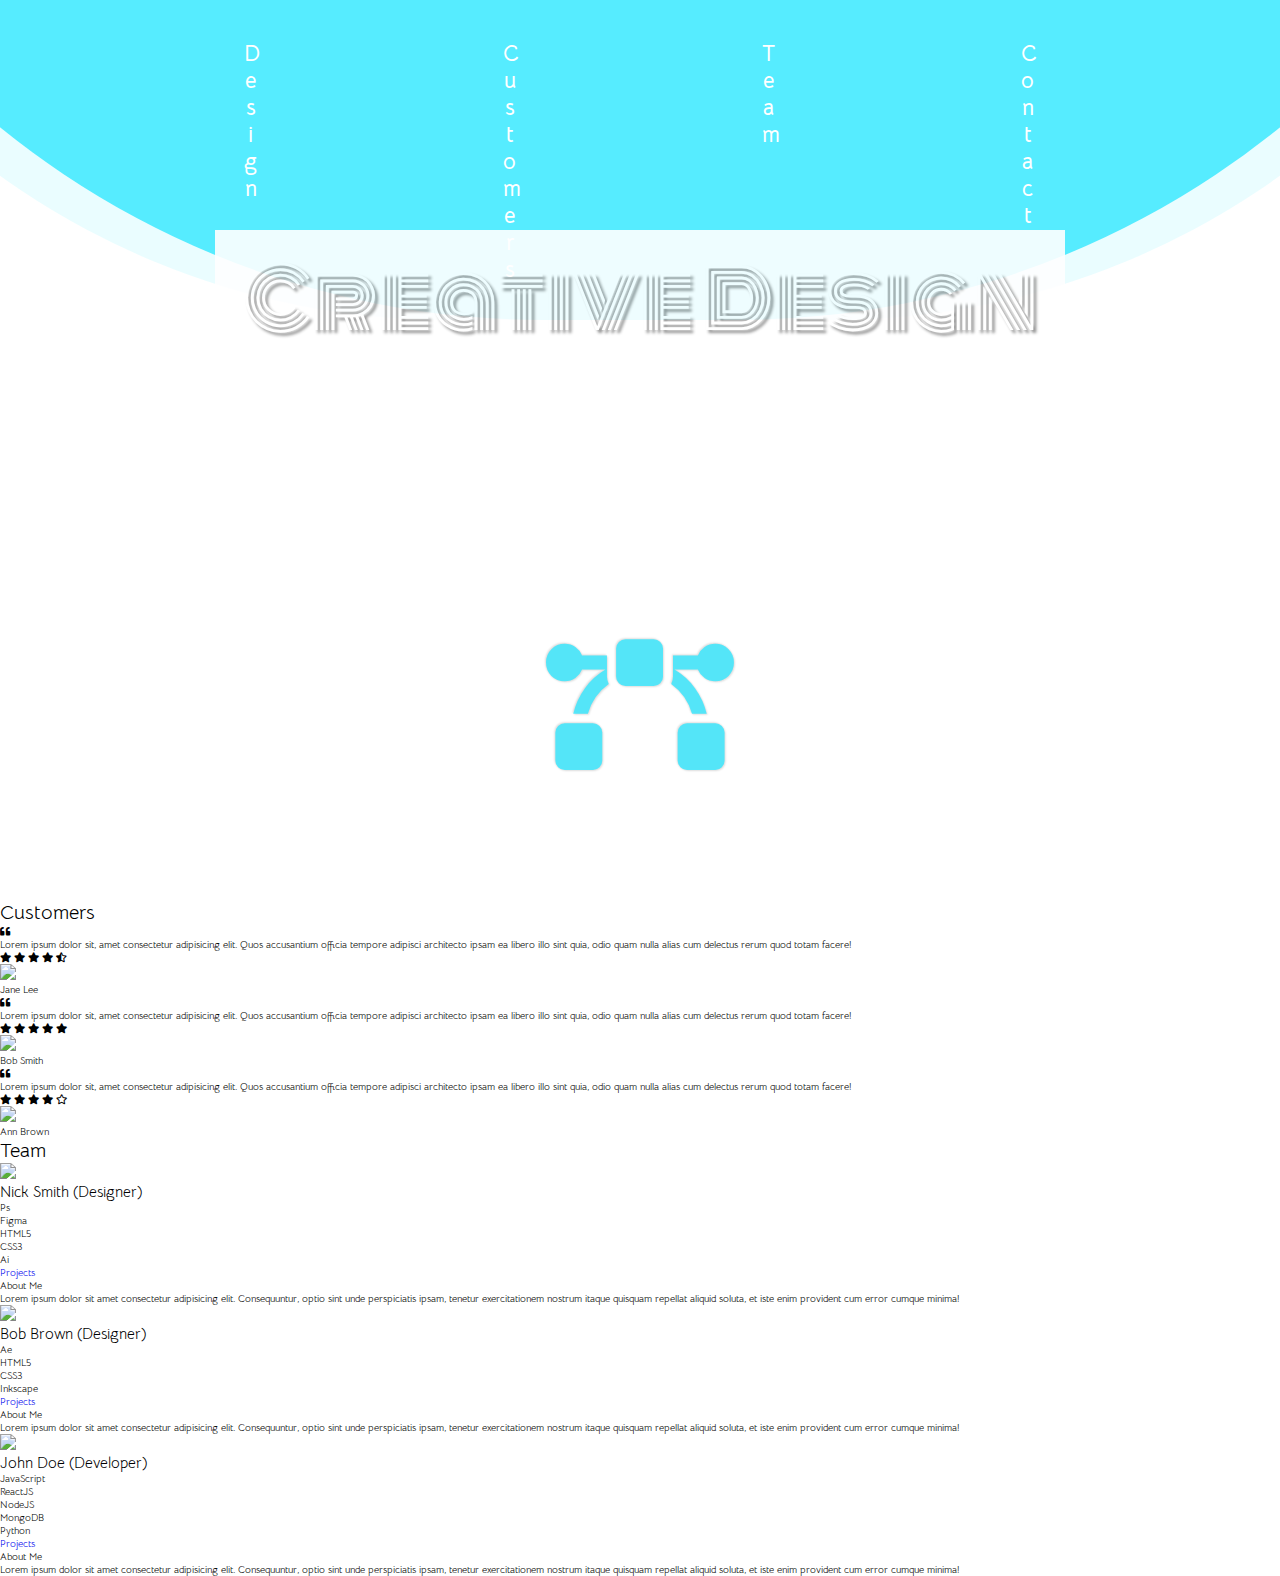
==== index.html @ 091c9206 "update" ====
<!DOCTYPE html>
<html lang="en">

<head>
    <meta charset="UTF-8">
    <meta name="viewport" content="width=device-width, initial-scale=1.0">
    <title>Creative Design</title>
    <link rel="stylesheet" href="styles.css">
    <link rel="stylesheet" href="https://cdnjs.cloudflare.com/ajax/libs/font-awesome/5.15.1/css/all.min.css">
</head>

<body>
    <div class="container">
        <section class="section-1">
            <nav class="navbar">
                <a href="#" class="navbar-link">Design</a>
                <a href="#" class="navbar-link">Customers</a>
                <a href="#" class="navbar-link">Team</a>
                <a href="#" class="navbar-link">Contact</a>
            </nav>
            <div class="floating-bg"></div>
            <h1 class="section-1-heading">Creative Design</h1>
            <div class="logo">
                <i class="fas fa-bezier-curve"></i>
            </div>
        </section>
        <section class="section-2">
            <h1 class="section-heading">Customers</h1>
            <div class="customer-wrapper">
                <div class="customer">
                    <i class="fas fa-quote-left"></i>
                    <p class="customer-text">Lorem ipsum dolor sit, amet consectetur adipisicing elit. Quos accusantium
                        officia tempore adipisci architecto ipsam ea libero illo sint quia, odio quam nulla alias cum
                        delectus rerum quod totam facere!
                    </p>
                    <div class="customer-rating">
                        <i class="fas fa-star"></i>
                        <i class="fas fa-star"></i>
                        <i class="fas fa-star"></i>
                        <i class="fas fa-star"></i>
                        <i class="fas fa-star-half-alt"></i>
                    </div>
                    <img src="images/customer-img-1.jpg" class="customer-img">
                    <h4 class="customer-name">Jane Lee</h4>
                </div>
                <div class="customer">
                    <i class="fas fa-quote-left"></i>
                    <p class="customer-text">Lorem ipsum dolor sit, amet consectetur adipisicing elit. Quos accusantium
                        officia tempore adipisci architecto ipsam ea libero illo sint quia, odio quam nulla alias cum
                        delectus rerum quod totam facere!
                    </p>
                    <div class="customer-rating">
                        <i class="fas fa-star"></i>
                        <i class="fas fa-star"></i>
                        <i class="fas fa-star"></i>
                        <i class="fas fa-star"></i>
                        <i class="fas fa-star"></i>
                    </div>
                    <img src="images/customer-img-2.jpg" class="customer-img">
                    <h4 class="customer-name">Bob Smith</h4>
                </div>
                <div class="customer">
                    <i class="fas fa-quote-left"></i>
                    <p class="customer-text">Lorem ipsum dolor sit, amet consectetur adipisicing elit. Quos accusantium
                        officia tempore adipisci architecto ipsam ea libero illo sint quia, odio quam nulla alias cum
                        delectus rerum quod totam facere!
                    </p>
                    <div class="customer-rating">
                        <i class="fas fa-star"></i>
                        <i class="fas fa-star"></i>
                        <i class="fas fa-star"></i>
                        <i class="fas fa-star"></i>
                        <i class="far fa-star"></i>
                        
                    </div>
                    <img src="images/customer-img-3.jpg" class="customer-img">
                    <h4 class="customer-name">Ann Brown</h4>
                </div>
            </div>
        </section>
        <section class="section-3">
            <h1 class="section-heading">Team</h1>
            <div class="team-wrapper">
                <div class="team-member">
                    <img src="images/team-member-1.jpg" class="team-member-img">
                    <h2 class="team-member-name">Nick Smith <span>(Designer)</span></h2>
                    <ul class="team-member-skills">
                        <li>Ps</li>
                        <li>Figma</li>
                        <li>HTML5</li>
                        <li>CSS3</li>
                        <li>Ai</li>
                    </ul>
                    <a href="#" class="projects-btn">Projects</a>
                    <div class="story-btn" title="MyStory">
                        <div class="story-btn-line">

                        </div>
                    </div>
                    <div class="story">
                        <h4 class="story-heading">About Me</h4>
                        <p class="story-paragraph">Lorem ipsum dolor sit amet consectetur adipisicing elit. Consequuntur, optio sint unde perspiciatis ipsam, tenetur exercitationem nostrum itaque quisquam repellat aliquid soluta, et iste enim provident cum error cumque minima!</p>
                    </div>

                </div>
                <div class="team-member">
                    <img src="images/team-member-2.jpg" class="team-member-img">
                    <h2 class="team-member-name">Bob Brown <span>(Designer)</span></h2>
                    <ul class="team-member-skills">
                        <li>Ae</li>
                        <li><Prog></Prog></li>
                        <li>HTML5</li>
                        <li>CSS3</li>
                        <li>Inkscape</li>
                    </ul>
                    <a href="#" class="projects-btn">Projects</a>
                    <div class="story-btn" title="MyStory">
                        <div class="story-btn-line">

                        </div>
                    </div>
                    <div class="story">
                        <h4 class="story-heading">About Me</h4>
                        <p class="story-paragraph">Lorem ipsum dolor sit amet consectetur adipisicing elit. Consequuntur, optio sint unde perspiciatis ipsam, tenetur exercitationem nostrum itaque quisquam repellat aliquid soluta, et iste enim provident cum error cumque minima!</p>
                    </div>

                </div>
                <div class="team-member">
                    <img src="images/team-member-3.jpg" class="team-member-img">
                    <h2 class="team-member-name">John Doe <span>(Developer)</span></h2>
                    <ul class="team-member-skills">
                        <li>JavaScript</li>
                        <li>ReactJS</li>
                        <li>NodeJS</li>
                        <li>MongoDB</li>
                        <li>Python</li>
                    </ul>
                    <a href="#" class="projects-btn">Projects</a>
                    <div class="story-btn" title="MyStory">
                        <div class="story-btn-line">

                        </div>
                    </div>
                    <div class="story">
                        <h4 class="story-heading">About Me</h4>
                        <p class="story-paragraph">Lorem ipsum dolor sit amet consectetur adipisicing elit. Consequuntur, optio sint unde perspiciatis ipsam, tenetur exercitationem nostrum itaque quisquam repellat aliquid soluta, et iste enim provident cum error cumque minima!</p>
                    </div>

                </div>
            </div> 

        </section>
    </div>

    <script src="script.js"></script>
</body>

</html>
---- styles.css ----
/* Common Styles */

@import url('https://fonts.googleapis.com/css2?family=Bellota+Text:wght@300;400;700&family=Monoton&display=swap');

* {
    margin: 0;
    padding: 0;
    box-sizing: border-box;
    text-decoration: none;
    list-style-type: none;
    outline: none;
    font-family: "Bellota Text", cursive;
    font-weight: 400;
}

html{
    font-size: 62.5%;
}

body{
    overflow-x: hidden;
}

/* End of Common Styles */

/* Section 1 */
/* End of Section 1 */

.section-1 {
    width: 100%;
    height: 100vh;
    background-color: #fff;
    position: relative;
}

.floating-bg {
    width: 150vw;
    height: 150vw;
    background-color: rgba(50, 231, 255, 0.8);
    position: absolute;
    top: -125vw;
    left: calc(50% - 75vw);
    border-radius: 45%;
    animation: rotate 30s infinite;
}

.floating-bg::before{
    content: "";
    width: 100%;
    height: 100%;
    background-color: rgba( 50, 231, 255, 0.1);
    position: absolute;
    top: 0;
    left:0;
    border-radius: 40%;
    animation: rotate 30s infinite;
}

@keyframes rotate {
    0% {
        transform: rotate(0);
    }
    100% {
        transform: rotate(360deg);
    }
}

.navbar{
    position: relative;
    z-index:20;
    top: 4rem;
    display: flex;
    justify-content: space-evenly;
}

.navbar-link {
    font-size: 2.2rem;
    font-weight: 700;
    letter-spacing: 0.2rem;
    color: #fff;
    width: 1.5rem;
    word-wrap: break-word;
    text-align: center;
    transition: all 0.5s;
}

.navbar-link:hover{
    width: 15rem;
    background-color: rgba(255, 255, 255, 0.2);
    transition: all 2.5s;
}

.section-1-heading{
    font-size: 8rem;
    font-family: "Monoton", cursive;
    position: absolute;
    top: 18vw;
    left: 50%;
    transform: translateX(-50%);
    text-shadow: 0.3rem 0.3rem 0.3rem #888;
    color:#fff;
    background-color: #fff;
    width: 85rem;
    text-align: center;
    padding: 0.8rem 1.6rem;
    border-radius: 0.8remm;
    opacity: 0.9;
}

.logo{
    position: absolute;
    top: 70%;
    left: 50%;
    transform: translateX(-50%);
}

.logo i {
    font-size: 15rem;
    color: rgba(50, 231, 255, 0.8);
    text-shadow: 0.1rem 0.1rem 0.2rem #ddd, -0.1rem -0.1rem 0.2rem #ddd;
}
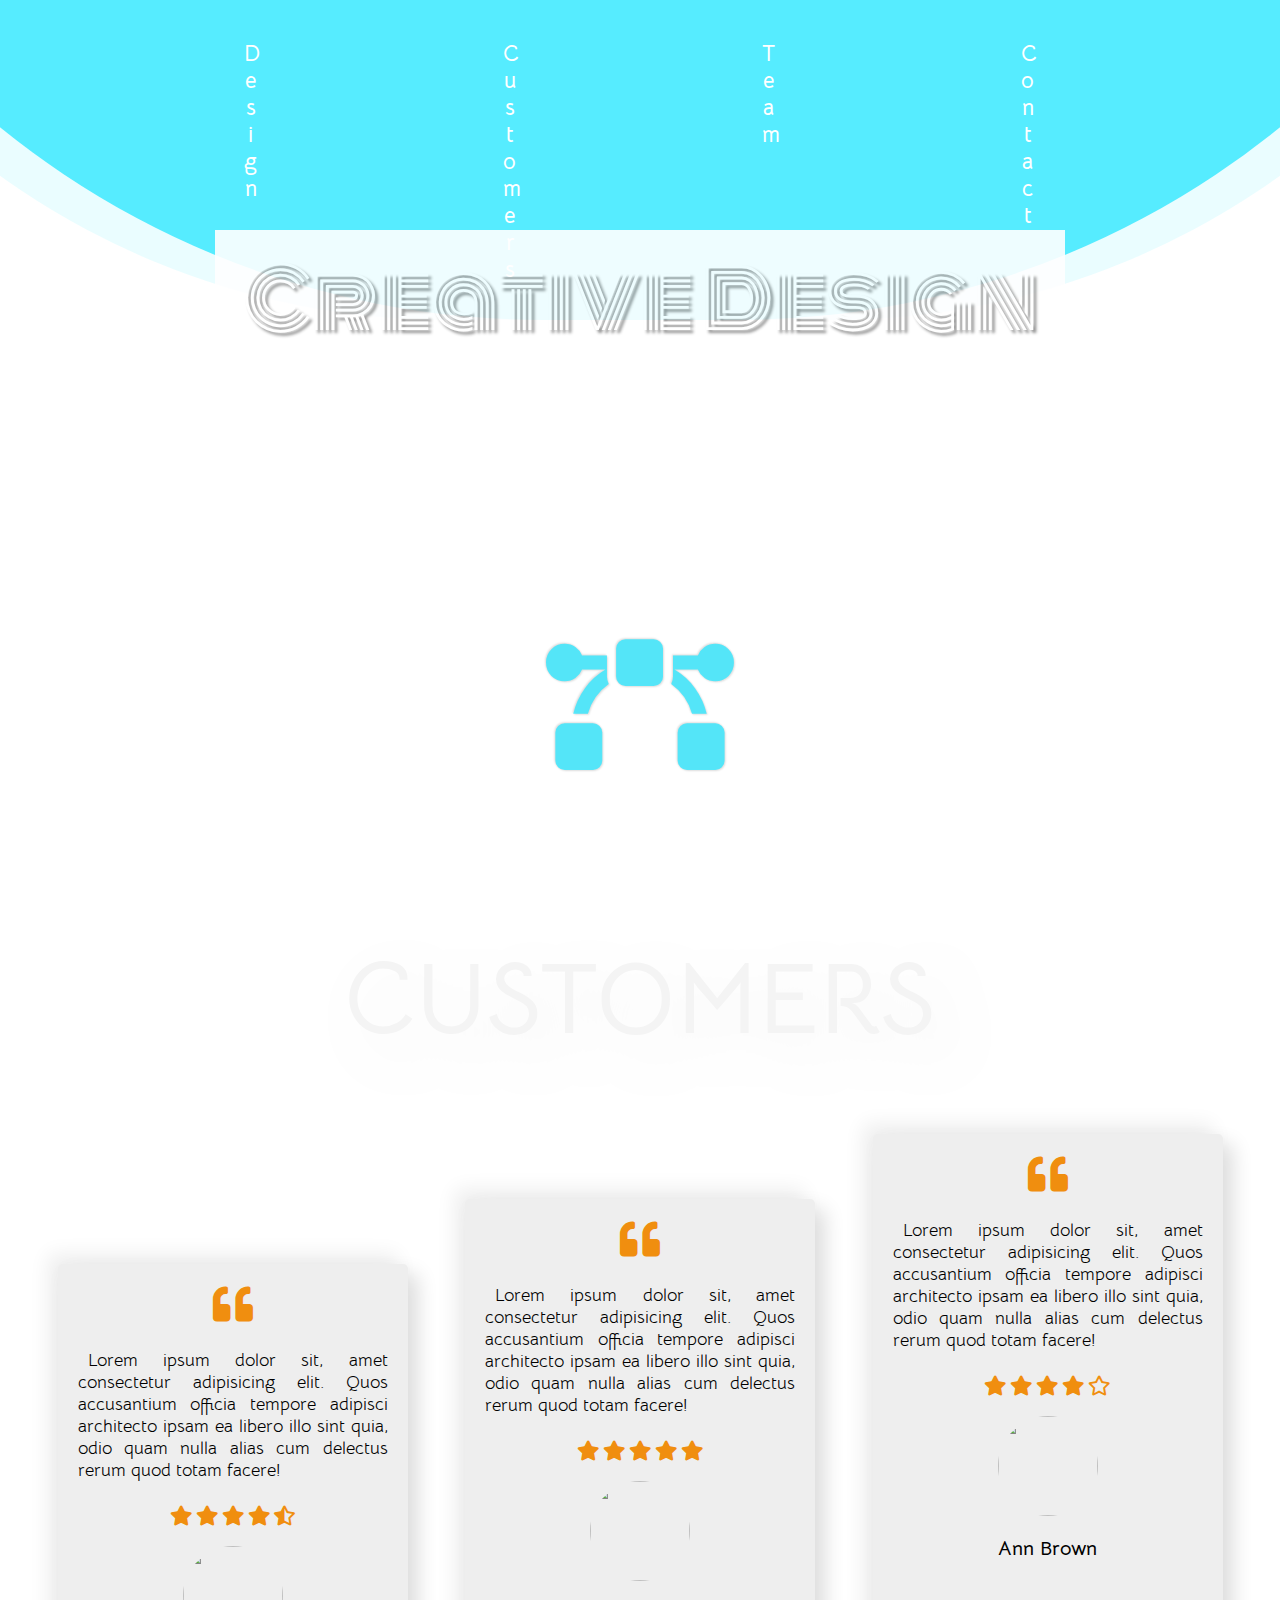
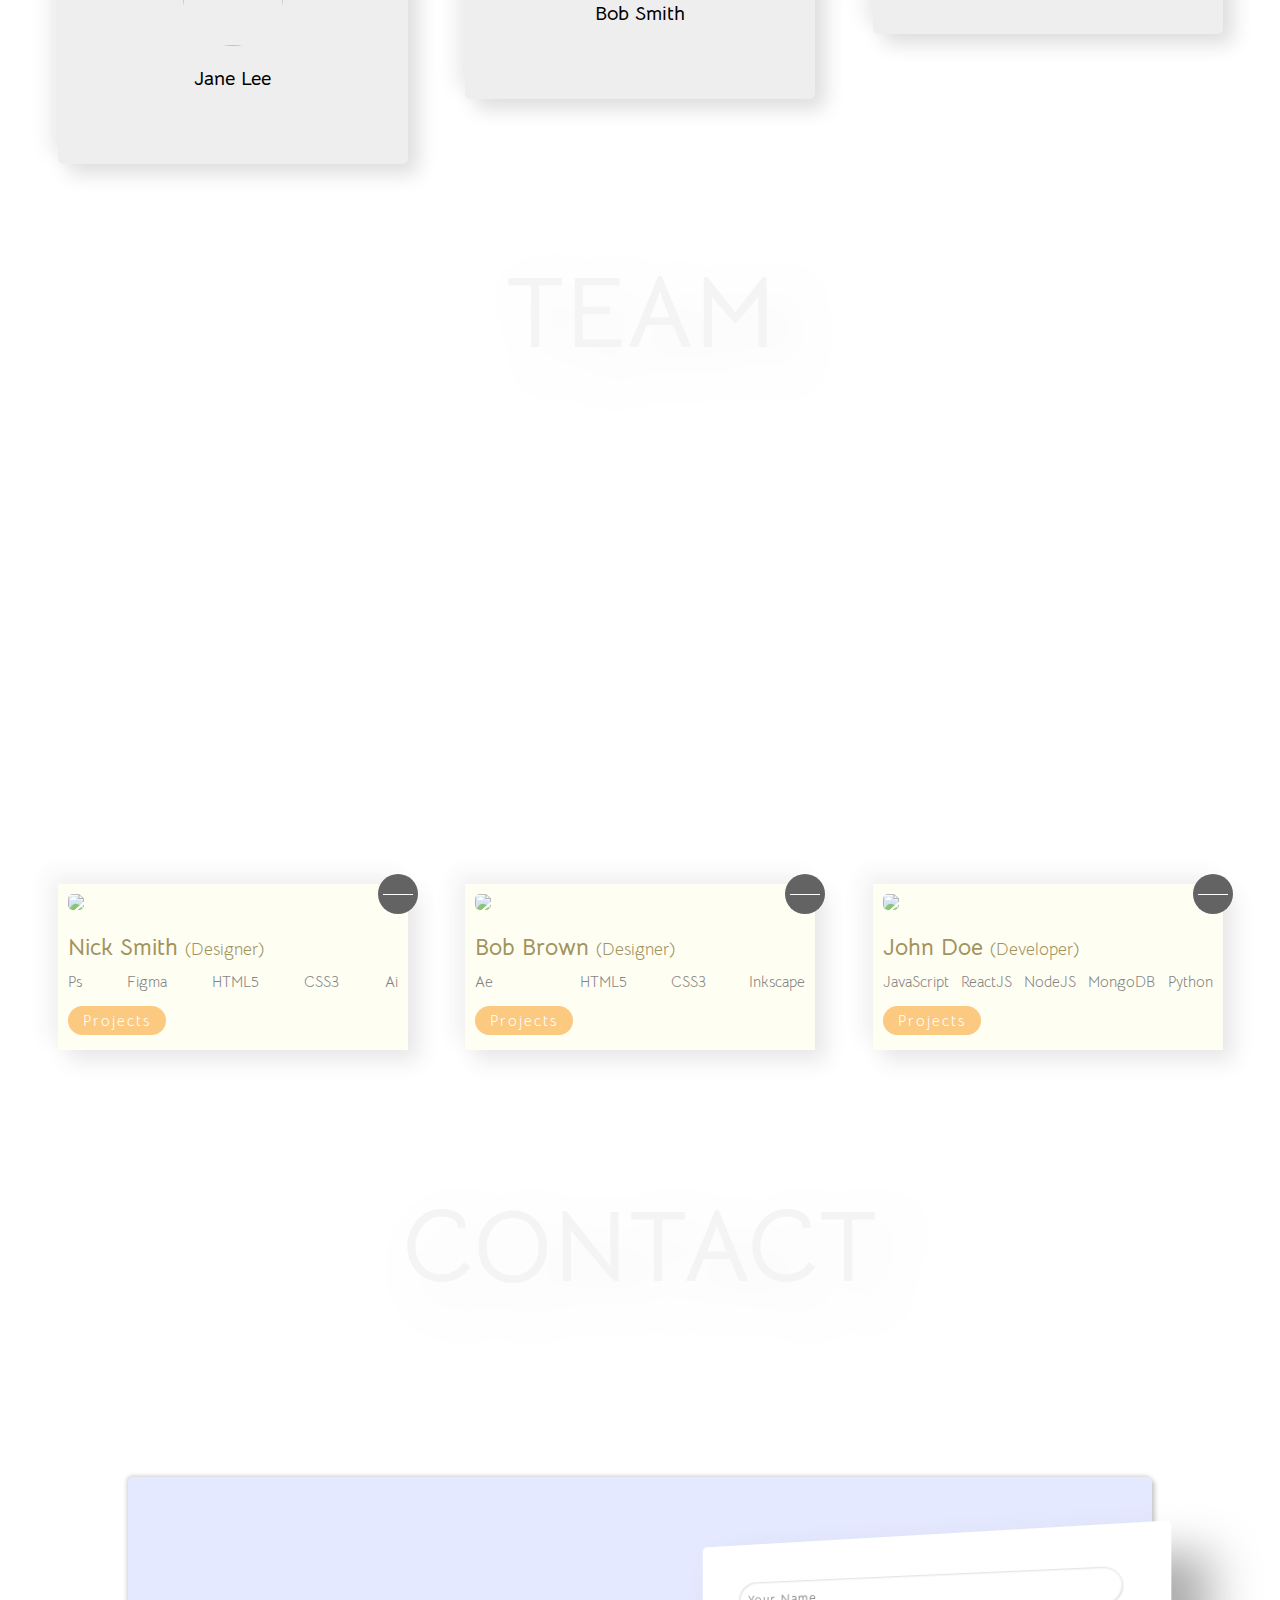
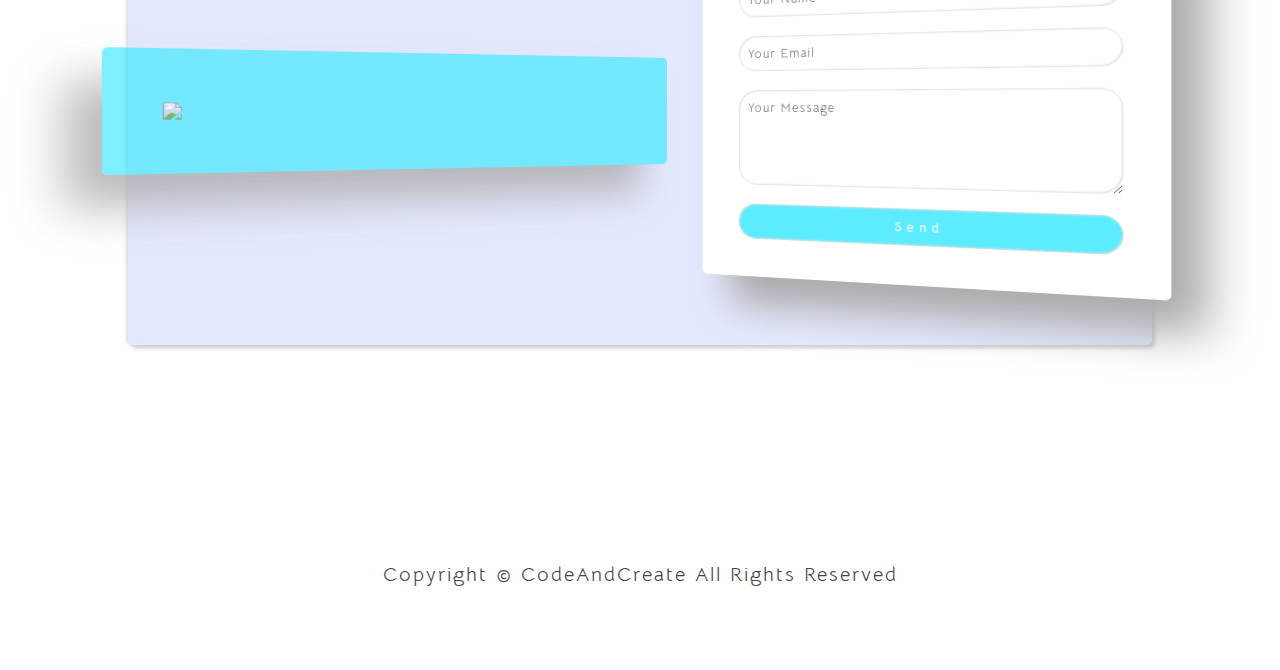
==== commit 3debba98: "update" ====
--- a/index.html
+++ b/index.html
@@ -150,6 +150,24 @@
             </div> 
 
         </section>
+        <section class="section-4">
+            <h1 class="section-heading">Contact</h1>
+            <div class="form-container">
+                <img src="images/form-img.png" class="form-img">
+                <form class="contact-form">
+                    <input type="text" placeholder="Your Name">
+                    <input type="email" placeholder="Your Email">
+                    <textarea placeholder="Your Message"></textarea>
+                    <input type="submit" value="Send">
+                </form>
+            </div>
+
+            <p class="copyright">
+                Copyright &copy; CodeAndCreate All Rights Reserved
+            </p>
+        </section>
+
+
     </div>
 
     <script src="script.js"></script>
--- a/styles.css
+++ b/styles.css
@@ -17,8 +17,19 @@
     font-size: 62.5%;
 }
 
-body{
+.container{
+    width: 100%;
     overflow-x: hidden;
+}
+
+.section-heading {
+    font-size: 10rem;
+    font-weight: bold;
+    text-transform: uppercase;
+    color: #999;
+    text-align: center;
+    opacity: 0.1;
+    text-shadow: 2rem 2rem 4rem #aaa;
 }
 
 /* End of Common Styles */
@@ -118,4 +129,324 @@
     font-size: 15rem;
     color: rgba(50, 231, 255, 0.8);
     text-shadow: 0.1rem 0.1rem 0.2rem #ddd, -0.1rem -0.1rem 0.2rem #ddd;
-}+}
+
+/* Section 2 */
+
+.section-2{
+    width: 100%;
+    height: 100vh;
+    display: flex;
+    flex-direction: column;
+    justify-content: space-around;
+}
+
+
+.customer-wrapper{
+    display: flex;
+    justify-content: space-evenly;
+    align-items: center;
+    height: 70%;
+}
+
+.customer{
+    width: 35rem;
+    height: 50rem;
+    background: #eee;
+    display: flex;
+    flex-direction: column;
+    align-items: center;
+    border-radius: 0.5rem;
+    padding: 2rem;
+    box-shadow: 1rem 1rem 2rem #ddd, -1rem -1rem 2rem #eee;
+    transition: box-shadow 0.5s;
+}
+
+.customer:hover {
+    box-shadow: 2rem 2rem 3rem #ddd, -2rem -2rem 3rem #eee;
+}
+
+.customer:first-child{
+    align-self: flex-end;
+}
+
+.customer:last-child{
+    align-self: flex-start;
+}
+
+.fa-quote-left{
+    font-size: 4rem;
+    color: #f08e0f;
+}
+
+.customer-text{
+    font-size: 1.8rem;
+    margin: 2.5rem 0;
+    text-align: justify;
+}
+
+.customer-text::first-letter{
+    margin-left: 1rem;
+}
+
+.customer-rating i {
+    font-size: 2rem;
+    color: #f08e0f;
+}
+
+.customer-img{
+    width: 10rem;
+    height: 10rem;
+    object-fit: cover;
+    margin: 2rem 0;
+    border-radius: 50%; 
+
+}
+
+.customer-img{
+    width: 10rem;
+    height: 10rem;
+    object-fit: cover;
+}
+
+.customer-name{
+    font-size: 2rem;
+    font-weight: 700;
+}
+
+/* Section 3 */
+
+.section-3 {
+    width: 100%;
+    height: 100vh;
+    display: flex;
+    flex-direction: column;
+    justify-content: space-between;
+    padding: 5rem 0;
+}
+
+.team-wrapper {
+    display: flex;
+    justify-content: space-evenly;
+    align-items: center;
+}
+
+.team-member {
+    width: 35rem;
+    background-color: #fffeee;
+    padding: 1rem 1rem 2rem 1rem;
+    box-shadow: 1rem 1rem 2rem #ddd, -1rem -1rem 2rem #eee;
+    position: relative;
+    opacity: .7;
+    transition: opacity 0.5s;
+}
+
+.team-member:hover{
+    opacity: 1;
+}
+
+.team-member:first-child{
+    align-self: flex-start;
+}
+
+.team-member:last-child{
+    align-self: flex-end;
+}
+
+.team-member-img {
+    width: 100%;
+    border-radius: 0.5rem;
+}
+
+.team-member-name{
+    font-size: 2.3rem;
+    font-weight: 700;
+    color: #796717;
+    margin-top: 2rem;
+}
+
+.team-member-name span{
+    font-size: 1.7rem;
+}
+
+.team-member-skills {
+    display: flex;
+    justify-content: space-between;
+    margin: 1rem 0 2rem 0;
+}
+
+.team-member-skills li {
+    font-size: 1.5rem;
+    color: #505050;
+}
+
+.projects-btn{
+    background-color: #fab34a;
+    color: #fff;
+    padding: .5rem 1.5rem;
+    border-radius: 5rem;
+    font-size: 1.5rem;
+    letter-spacing: 0.2rem;
+}
+
+.story {
+    width: 100%;
+    height: 100%;
+    background-color: rgba(253,69,69,0.9);
+    position: absolute;
+    top: 0;
+    left: 0;
+    display: flex;
+    flex-direction: column;
+    justify-content: center;
+    align-items: center;
+    padding: 2rem;
+    transform: scale(0);
+    transform-origin: top right;
+    border-radius: 50rem 0 50rem 50rem;
+    transition: all 0.5s;
+}
+
+.change.story{
+    transform: scale(1);
+    border-radius: 0;
+}
+
+.story-btn{
+    width: 4rem;
+    height: 4rem;
+    background-color: #222;
+    position: absolute;
+    top: -1rem;
+    right: -1rem;
+    border-radius: 5rem;
+    display: flex;
+    align-items: center;
+    padding: 0.5rem;
+    cursor: pointer;
+    z-index: 50;
+    transition: transform 0.5s;
+}
+
+.story-btn-line {
+    width: 100%;
+    height: 0.1rem;
+    background-color: #fff;
+}
+
+.change.story-btn {
+    transform: rotate(405deg);
+}
+
+.story-heading {
+    font-size: 4rem;
+    font-weight: 700;
+    color: #fff;
+    margin-bottom: 2rem;
+}
+
+.story-paragraph {
+    font-size: 1.8rem;
+    color: #eee;
+    text-align: justify;
+    letter-spacing: 0.1rem;
+    text-indent: 2rem;
+}
+
+/* Section 4 */
+
+.section-4{
+    width: 100%;
+    height: 130vh;
+    display: flex;
+    flex-direction: column;
+    justify-content: space-around;
+    align-items: center; 
+}
+
+.form-container {
+    width: 80%;
+    height: 40%;
+    background-color: #e5e9ff;
+    display: flex;
+    align-items: center;
+    justify-content: space-evenly;
+    box-shadow: .3rem .3rem .4rem #ccc, -0.1rem -0.1rem 0.4rem #ccc;
+    border-radius: 0.5rem;
+    perspective: 100rem;
+}
+
+.form-img {
+    width: 55rem;
+    background-color: rgba(50, 231, 255, 0.8);
+    padding: 5rem;
+    opacity: 0.8;
+    box-shadow: -3rem 3rem 4rem #aaa;
+    border-radius: 0.5rem;
+    transform: rotateY(20deg);
+    transition: all 0.5s;
+}
+
+.form-img:hover{
+    transform: translateY(-2rem) rotateY(20deg);
+    box-shadow: -5rem 5rem 7rem #aaa;
+}
+
+.contact-form{
+    width: 45rem;
+    background-color: #fff;
+    display: flex;
+    flex-direction: column;
+    padding: 3rem;
+    border-radius: 0.5rem;
+    box-shadow: 3rem 3rem 4rem #aaa;
+    transform: rotateY(-20deg);
+    transition: all 0.5s;
+
+}
+
+.contact-form:hover{
+    transform: translateY(-2rem) rotateY(-20deg);
+    box-shadow: 5rem 5rem 7rem #aaa;
+
+}
+
+.contact-form input, .contact-form textarea{
+    margin: 1rem;
+    padding: 1rem;
+    font-size: 1.3rem;
+    letter-spacing: 0.1rem;
+    border:none;
+    border-radius: 2rem;
+    box-shadow: inset 0.1rem 0.1rem 0.2rem #ddd, inset -0.1rem -0.1rem 0.2rem #ddd;
+}
+
+.contact-form textarea{
+    max-height: 15rem;
+    min-height: 10rem;
+    max-width: 100%;
+    min-width: 70%;
+}
+
+.contact-form input[type="submit"] {
+    background-color: rgba(50, 231, 255, 0.8);
+    color: #fff;
+    font-weight: bolder;
+    letter-spacing: 0.5rem;
+    cursor: pointer;
+}
+
+.contact-form input[type="submit"]:hover{
+    background-color: #32e7ff;
+}
+
+.copyright {
+    font-size: 2rem;
+    letter-spacing: .2rem;
+    color: #444;
+    margin-top: 5rem;
+}
+
+
+
+/* Section 4 */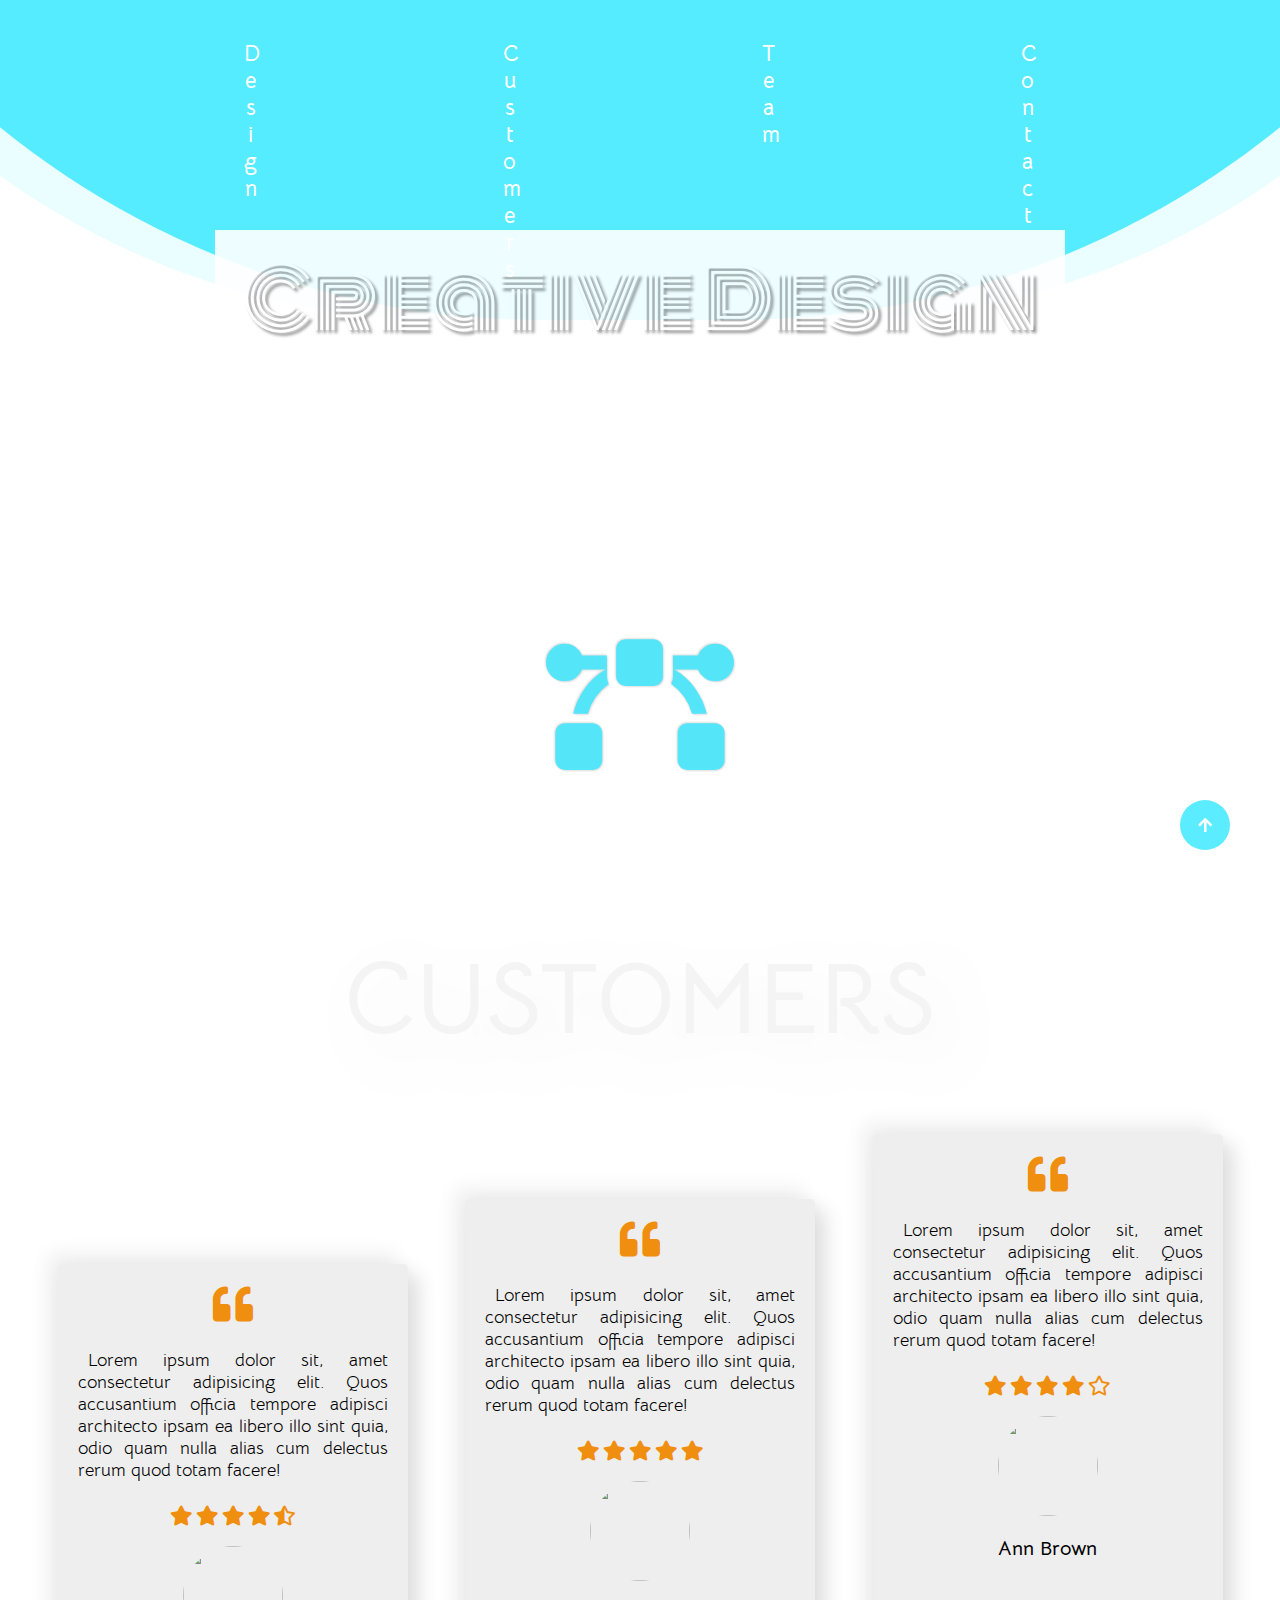
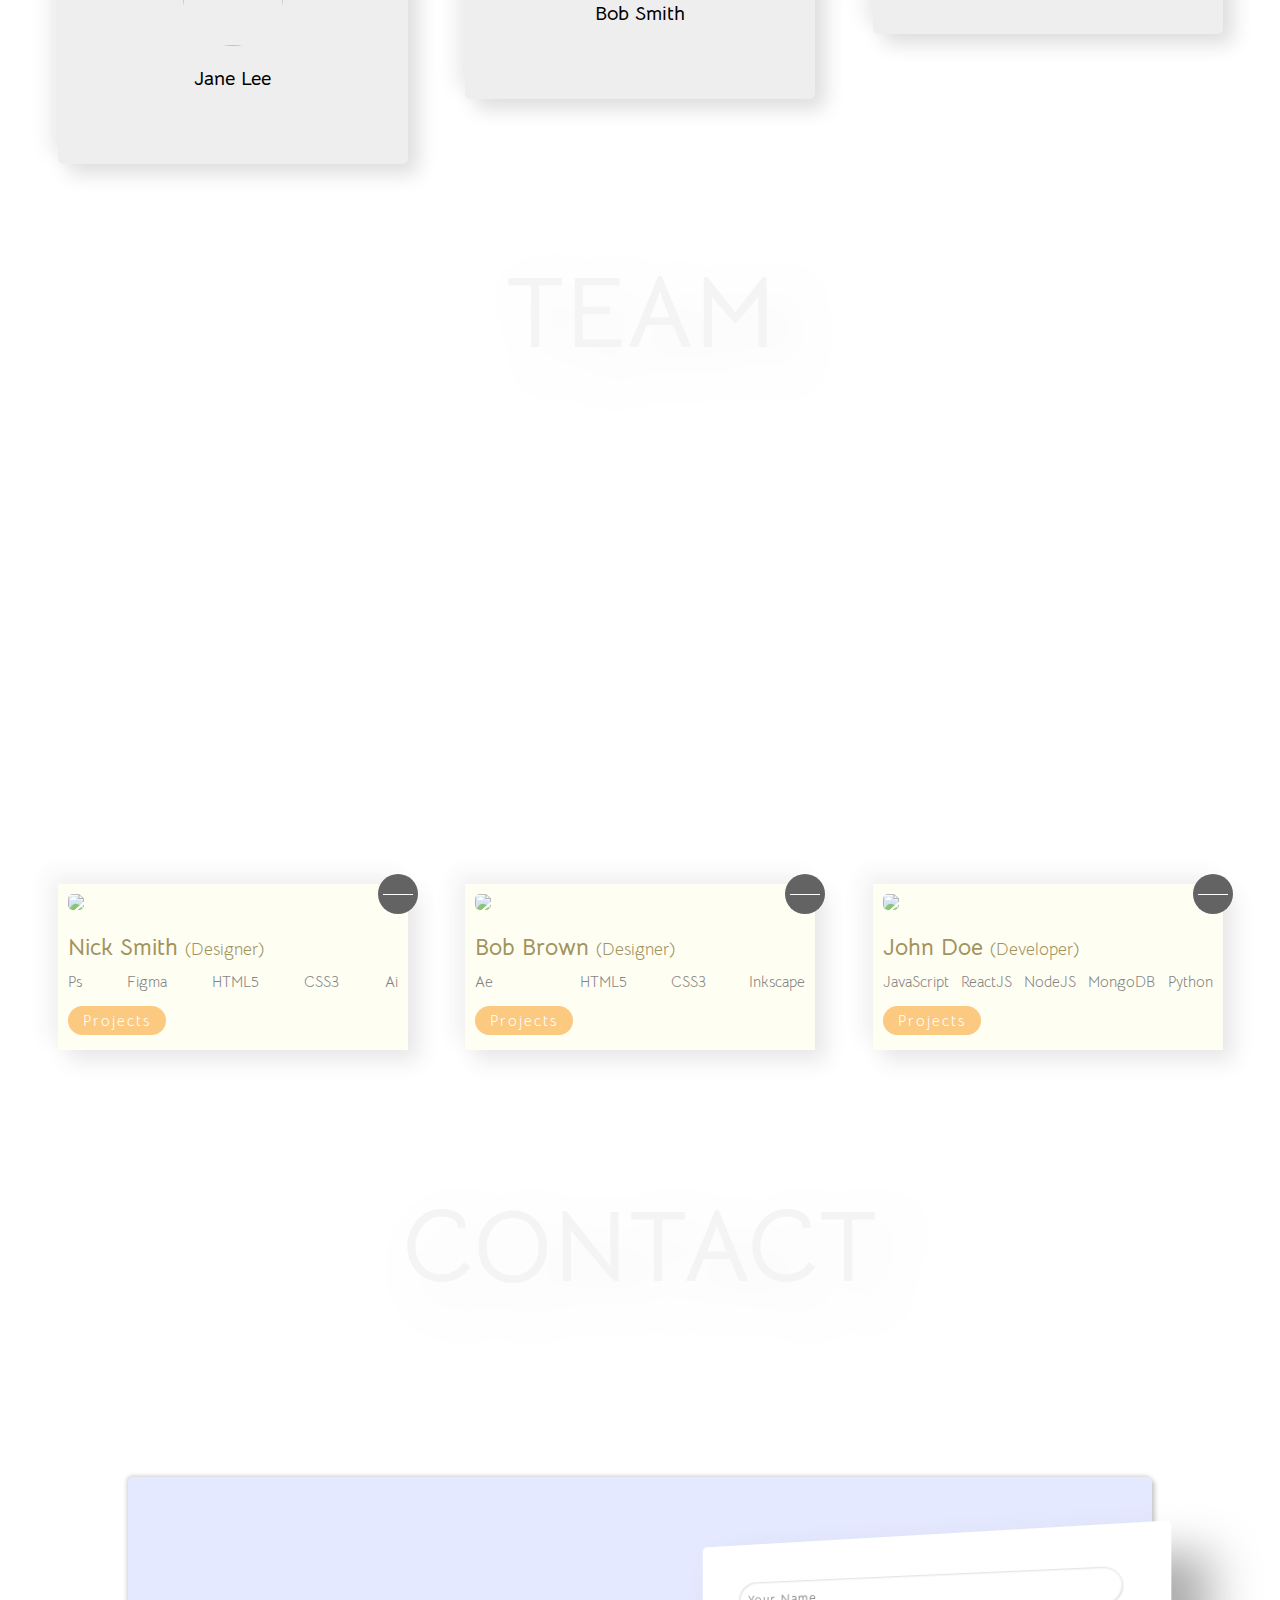
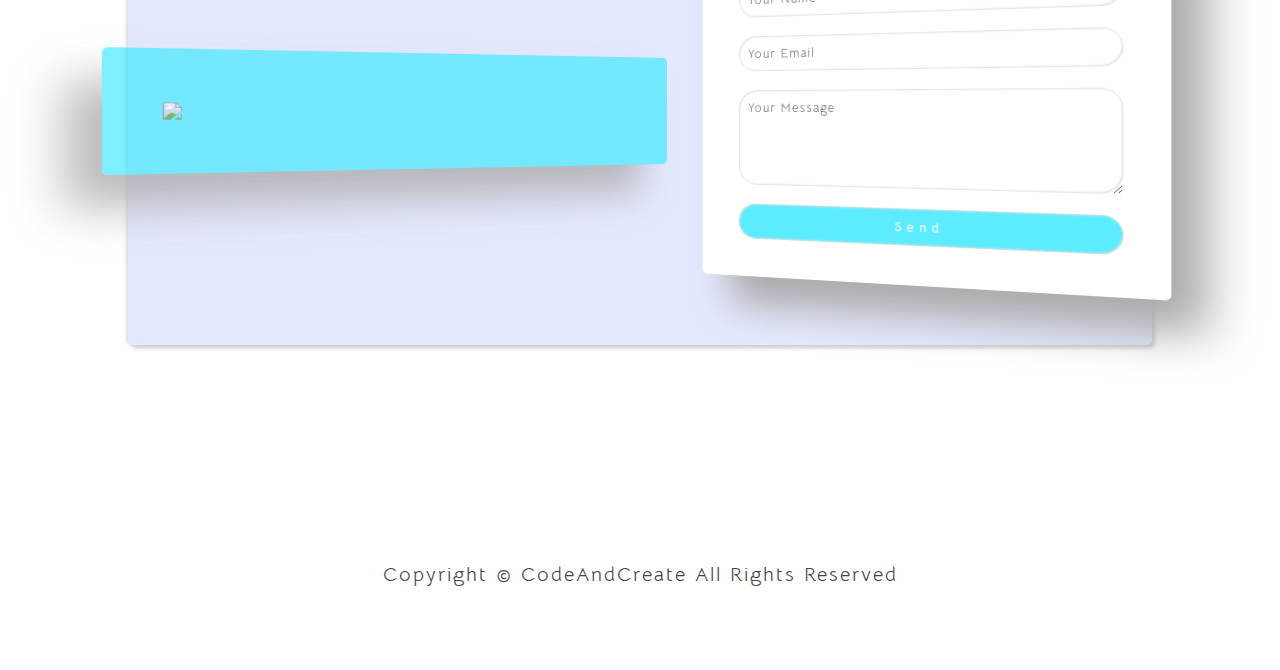
==== commit 10c0800c: "update" ====
--- a/index.html
+++ b/index.html
@@ -11,12 +11,12 @@
 
 <body>
     <div class="container">
-        <section class="section-1">
+        <section class="section-1" id="home">
             <nav class="navbar">
-                <a href="#" class="navbar-link">Design</a>
-                <a href="#" class="navbar-link">Customers</a>
-                <a href="#" class="navbar-link">Team</a>
-                <a href="#" class="navbar-link">Contact</a>
+                <a href="#home" class="navbar-link">Design</a>
+                <a href="#customers" class="navbar-link">Customers</a>
+                <a href="#team" class="navbar-link">Team</a>
+                <a href="#contact" class="navbar-link">Contact</a>
             </nav>
             <div class="floating-bg"></div>
             <h1 class="section-1-heading">Creative Design</h1>
@@ -24,7 +24,7 @@
                 <i class="fas fa-bezier-curve"></i>
             </div>
         </section>
-        <section class="section-2">
+        <section class="section-2" id="customers">
             <h1 class="section-heading">Customers</h1>
             <div class="customer-wrapper">
                 <div class="customer">
@@ -78,7 +78,7 @@
                 </div>
             </div>
         </section>
-        <section class="section-3">
+        <section class="section-3" id="team">
             <h1 class="section-heading">Team</h1>
             <div class="team-wrapper">
                 <div class="team-member">
@@ -150,7 +150,7 @@
             </div> 
 
         </section>
-        <section class="section-4">
+        <section class="section-4" id="contact">
             <h1 class="section-heading">Contact</h1>
             <div class="form-container">
                 <img src="images/form-img.png" class="form-img">
@@ -167,6 +167,10 @@
             </p>
         </section>
 
+        <a href="#home" class="scroll-up-btn">
+            <i class="fas fa-arrow-up"></i>
+        </a>
+
 
     </div>
 
--- a/styles.css
+++ b/styles.css
@@ -15,6 +15,7 @@
 
 html{
     font-size: 62.5%;
+    scroll-behavior: smooth;
 }
 
 .container{
@@ -449,4 +450,25 @@
 
 
 
-/* Section 4 */+/* Section 4 */
+
+.scroll-up-btn {
+    width: 5rem;
+    height: 5rem;
+    background-color: rgba(50, 231, 255, 0.8);
+    position: fixed;
+    bottom: 5rem;
+    right: 5rem;
+    border-radius: 50%;
+    font-size: 1.6rem;
+    color: #fff;
+    display: flex;
+    justify-content: center;
+    align-items: center;
+    transition: background-color 0.5s;
+}
+
+.scroll-up-btn:hover {
+    background-color: #32e7ff;
+}
+
